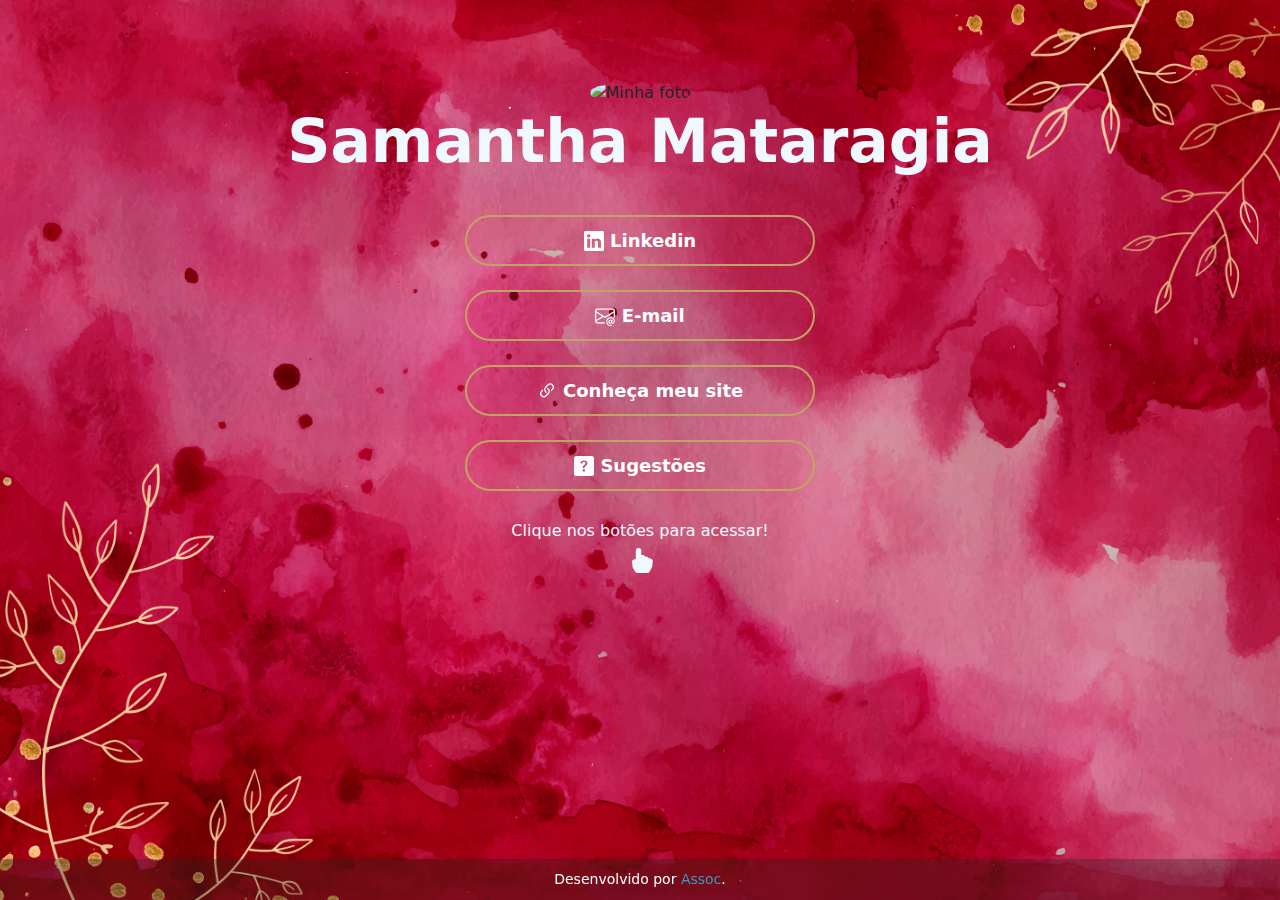
==== index.html @ 51318fa6 "Enviando meu arquivos" ====
<!DOCTYPE html>
<html lang="pt-br">
<head>
    <meta charset="UTF-8">
    <meta name="viewport" content="width=device-width, initial-scale=1.0">
    <link rel="stylesheet" href="style.css">
    <link rel="stylesheet" href="responsividade.css">
    <link href="https://cdn.jsdelivr.net/npm/bootstrap@5.3.3/dist/css/bootstrap.min.css" rel="stylesheet" integrity="sha384-QWTKZyjpPEjISv5WaRU9OFeRpok6YctnYmDr5pNlyT2bRjXh0JMhjY6hW+ALEwIH" crossorigin="anonymous">
    <link rel="icon" href="/imagens/s.png">
    <title>Links Samantha</title>
</head>
<body class="hero">

    <div class="master_container">
        <div class="container">
            <div class="title">
                <img src="https://media.licdn.com/dms/image/D4D03AQHc9JZ_ohUnsA/profile-displayphoto-shrink_400_400/0/1688745999453?e=1727913600&v=beta&t=nxeeAaa59UHRVVxI9wcEcKxm45mjhh3eIMfO_Xk9grI" alt="Minha foto">
                <h1><b>Samantha Mataragia</b></h1>
            </div>
            <div class="links">
                <a href="https://www.linkedin.com/in/samantha-mataragia/" target="_blank">
                    <button class="button"><svg xmlns="http://www.w3.org/2000/svg" width="20" height="20" style="margin-top: -2px;" fill="currentColor" class="bi bi-linkedin" viewBox="0 0 16 16">
                    <path d="M0 1.146C0 .513.526 0 1.175 0h13.65C15.474 0 16 .513 16 1.146v13.708c0 .633-.526 1.146-1.175 1.146H1.175C.526 16 0 15.487 0 14.854zm4.943 12.248V6.169H2.542v7.225zm-1.2-8.212c.837 0 1.358-.554 1.358-1.248-.015-.709-.52-1.248-1.342-1.248S2.4 3.226 2.4 3.934c0 .694.521 1.248 1.327 1.248zm4.908 8.212V9.359c0-.216.016-.432.08-.586.173-.431.568-.878 1.232-.878.869 0 1.216.662 1.216 1.634v3.865h2.401V9.25c0-2.22-1.184-3.252-2.764-3.252-1.274 0-1.845.7-2.165 1.193v.025h-.016l.016-.025V6.169h-2.4c.03.678 0 7.225 0 7.225z"/>
                  </svg>  Linkedin</button>
                </a>

                  <br>
                  <br>

                <a href="mailto:smataragia13@gmail.com" target="_blank">
                  <button class="button"><svg xmlns="http://www.w3.org/2000/svg" width="20" height="20" style="margin-top: -2px;" fill="currentColor" class="bi bi-envelope-at" viewBox="0 0 16 16">
                    <path d="M2 2a2 2 0 0 0-2 2v8.01A2 2 0 0 0 2 14h5.5a.5.5 0 0 0 0-1H2a1 1 0 0 1-.966-.741l5.64-3.471L8 9.583l7-4.2V8.5a.5.5 0 0 0 1 0V4a2 2 0 0 0-2-2zm3.708 6.208L1 11.105V5.383zM1 4.217V4a1 1 0 0 1 1-1h12a1 1 0 0 1 1 1v.217l-7 4.2z"/>
                    <path d="M14.247 14.269c1.01 0 1.587-.857 1.587-2.025v-.21C15.834 10.43 14.64 9 12.52 9h-.035C10.42 9 9 10.36 9 12.432v.214C9 14.82 10.438 16 12.358 16h.044c.594 0 1.018-.074 1.237-.175v-.73c-.245.11-.673.18-1.18.18h-.044c-1.334 0-2.571-.788-2.571-2.655v-.157c0-1.657 1.058-2.724 2.64-2.724h.04c1.535 0 2.484 1.05 2.484 2.326v.118c0 .975-.324 1.39-.639 1.39-.232 0-.41-.148-.41-.42v-2.19h-.906v.569h-.03c-.084-.298-.368-.63-.954-.63-.778 0-1.259.555-1.259 1.4v.528c0 .892.49 1.434 1.26 1.434.471 0 .896-.227 1.014-.643h.043c.118.42.617.648 1.12.648m-2.453-1.588v-.227c0-.546.227-.791.573-.791.297 0 .572.192.572.708v.367c0 .573-.253.744-.564.744-.354 0-.581-.215-.581-.8Z"/>
                  </svg>  E-mail</button>
                </a>

                  <br>
                  <br>

                  <a href="/404.html" target="_blank">
                    <button class="button"><svg xmlns="http://www.w3.org/2000/svg" width="20" height="20" style="margin-top: -2px;" fill="currentColor" class="bi bi-link-45deg" viewBox="0 0 16 16">
                      <path d="M4.715 6.542 3.343 7.914a3 3 0 1 0 4.243 4.243l1.828-1.829A3 3 0 0 0 8.586 5.5L8 6.086a1 1 0 0 0-.154.199 2 2 0 0 1 .861 3.337L6.88 11.45a2 2 0 1 1-2.83-2.83l.793-.792a4 4 0 0 1-.128-1.287z"/>
                      <path d="M6.586 4.672A3 3 0 0 0 7.414 9.5l.775-.776a2 2 0 0 1-.896-3.346L9.12 3.55a2 2 0 1 1 2.83 2.83l-.793.792c.112.42.155.855.128 1.287l1.372-1.372a3 3 0 1 0-4.243-4.243z"/>
                    </svg>  Conheça meu site</button>
                  </a>

                  <br>
                  <br>

                <a href="/404.html" target="_blank">
                  <button class="button"> <svg xmlns="http://www.w3.org/2000/svg" width="20" height="20" style="margin-top: -2px;" fill="currentColor" class="bi bi-question-square-fill" viewBox="0 0 16 16">
                    <path d="M2 0a2 2 0 0 0-2 2v12a2 2 0 0 0 2 2h12a2 2 0 0 0 2-2V2a2 2 0 0 0-2-2zm3.496 6.033a.237.237 0 0 1-.24-.247C5.35 4.091 6.737 3.5 8.005 3.5c1.396 0 2.672.73 2.672 2.24 0 1.08-.635 1.594-1.244 2.057-.737.559-1.01.768-1.01 1.486v.105a.25.25 0 0 1-.25.25h-.81a.25.25 0 0 1-.25-.246l-.004-.217c-.038-.927.495-1.498 1.168-1.987.59-.444.965-.736.965-1.371 0-.825-.628-1.168-1.314-1.168-.803 0-1.253.478-1.342 1.134-.018.137-.128.25-.266.25h-.825zm2.325 6.443c-.584 0-1.009-.394-1.009-.927 0-.552.425-.94 1.01-.94.609 0 1.028.388 1.028.94 0 .533-.42.927-1.029.927"/>
                  </svg>  Sugestões</button>
                </a>
                  
            </div>

            <div class="acessar">
                <h6>Clique nos botões para acessar!</h6>
                <div class="icon-wrapper" onclick="animateClick()">
                    <svg xmlns="http://www.w3.org/2000/svg" width="25" height="25" fill="currentColor" class="bi bi-hand-index-fill" viewBox="0 0 16 16">
                        <path d="M8.5 4.466V1.75a1.75 1.75 0 1 0-3.5 0v5.34l-1.2.24a1.5 1.5 0 0 0-1.196 1.636l.345 3.106a2.5 2.5 0 0 0 .405 1.11l1.433 2.15A1.5 1.5 0 0 0 6.035 16h6.385a1.5 1.5 0 0 0 1.302-.756l1.395-2.441a3.5 3.5 0 0 0 .444-1.389l.271-2.715a2 2 0 0 0-1.99-2.199h-.581a5 5 0 0 0-.195-.248c-.191-.229-.51-.568-.88-.716-.364-.146-.846-.132-1.158-.108l-.132.012a1.26 1.26 0 0 0-.56-.642 2.6 2.6 0 0 0-.738-.288c-.31-.062-.739-.058-1.05-.046z"/>
                    </svg>
                </div>
            </div>
            
        </div>
    </div>


    <footer>
        <p>
            Desenvolvido <i class="fa fa-heart"></i> por
            <a target="_blank" href="">Assoc</a>.
        </p>
    </footer>

    <script src="https://cdn.jsdelivr.net/npm/bootstrap@5.3.3/dist/js/bootstrap.bundle.min.js" integrity="sha384-YvpcrYf0tY3lHB60NNkmXc5s9fDVZLESaAA55NDzOxhy9GkcIdslK1eN7N6jIeHz" crossorigin="anonymous"></script>
    <script src="/script.js"></script>
</body>
</html>
---- style.css ----
.hero{
  background-image: url(/imagens/fundo.jpg);
  height: 100vh;
  width: 100%;
  background-size: cover;
  background-position: center;
  background-repeat: no-repeat;
}

.container{
    justify-content: center;
    text-align: center;
}

.master_container{
    padding-top: 80px;
}

.title{
    padding-bottom: 30px;
}

.title img{
    height: 100px;
    width: 100px;
    border-radius: 50%;
}

.title h1{
    font-size: 60px;
    color: aliceblue;
}


.links{
    gap: 50px;
}

.acessar{
    padding-top: 30px;
    color: aliceblue;
}


/* Botoes */
/* From Uiverse.io by gharsh11032000 */ 
.button {
    cursor: pointer;
    position: relative;
    width: 350px;
    padding: 10px 54px;
    font-size: 18px;
    color: rgb(255, 255, 255);
    border: 2px solid rgb(193, 163, 98);
    border-radius: 34px;
    background-color: transparent;
    font-weight: 600;
    transition: all 0.3s cubic-bezier(0.23, 1, 0.320, 1);
    overflow: hidden;
  }
  
  .button::before {
    content: '';
    position: absolute;
    inset: 0;
    margin: auto;
    width: 118px;
    height: 50px;
    border-radius: inherit;
    scale: 0;
    z-index: -1;
    background-color: rgb(193, 163, 98);
    transition: all 0.6s cubic-bezier(0.23, 1, 0.320, 1);
  }
  
  .button:hover::before {
    scale: 3;
  }
  
  .button:hover {
    color: #212121;
    scale: 1.1;
    box-shadow: 0 0px 20px rgba(193, 163, 98,0.4);
  }
  
  .button:active {
    scale: 1;
  }
  
  
  /* Animação do clique */

  .icon-wrapper {
    display: inline-block;
    cursor: pointer;
    transition: transform 0.2s ease-in-out, fill 0.2s ease-in-out;
}

.icon-wrapper:active {
    transform: scale(0.9);
    fill: #ff5722; /* Cor ao clicar */
}

.icon {
    width: 50px; /* Tamanho do ícone */
    height: 50px;
    fill: #007bff; /* Cor inicial */
}

/* Efeito de pressionar e soltar */
@keyframes click-animation {
    0% {
        transform: scale(1);
    }
    50% {
        transform: scale(0.9);
    }
    100% {
        transform: scale(1);
    }
}

.icon-wrapper.click-animation {
    animation: click-animation 0.2s ease-in-out;
}


/* Footer */


footer {
    background-color: #22222251;
    color: #fff;
    font-size: 14px;
    bottom: 0;
    position: fixed;
    left: 0;
    right: 0;
    text-align: center;
    z-index: 999;
}

footer p {
    margin: 10px 0;
}

footer i {
    color: red;
}

footer a {
    color: #3c97bf;
    text-decoration: none;
}
---- responsividade.css ----
@media screen and (max-width: 1020px){

    .hero{
        background-image: url(/imagens/responsividade.jpg);
        height: 102vh;
        width: 100%;
        background-size: cover;
        background-position: center;
        background-repeat: no-repeat;
      }

      .title h1{
        font-size: 35px;
    }

    .master_container{
        padding-top: 60px;
    }

    .button{
        font-size: 23px;
    }
}
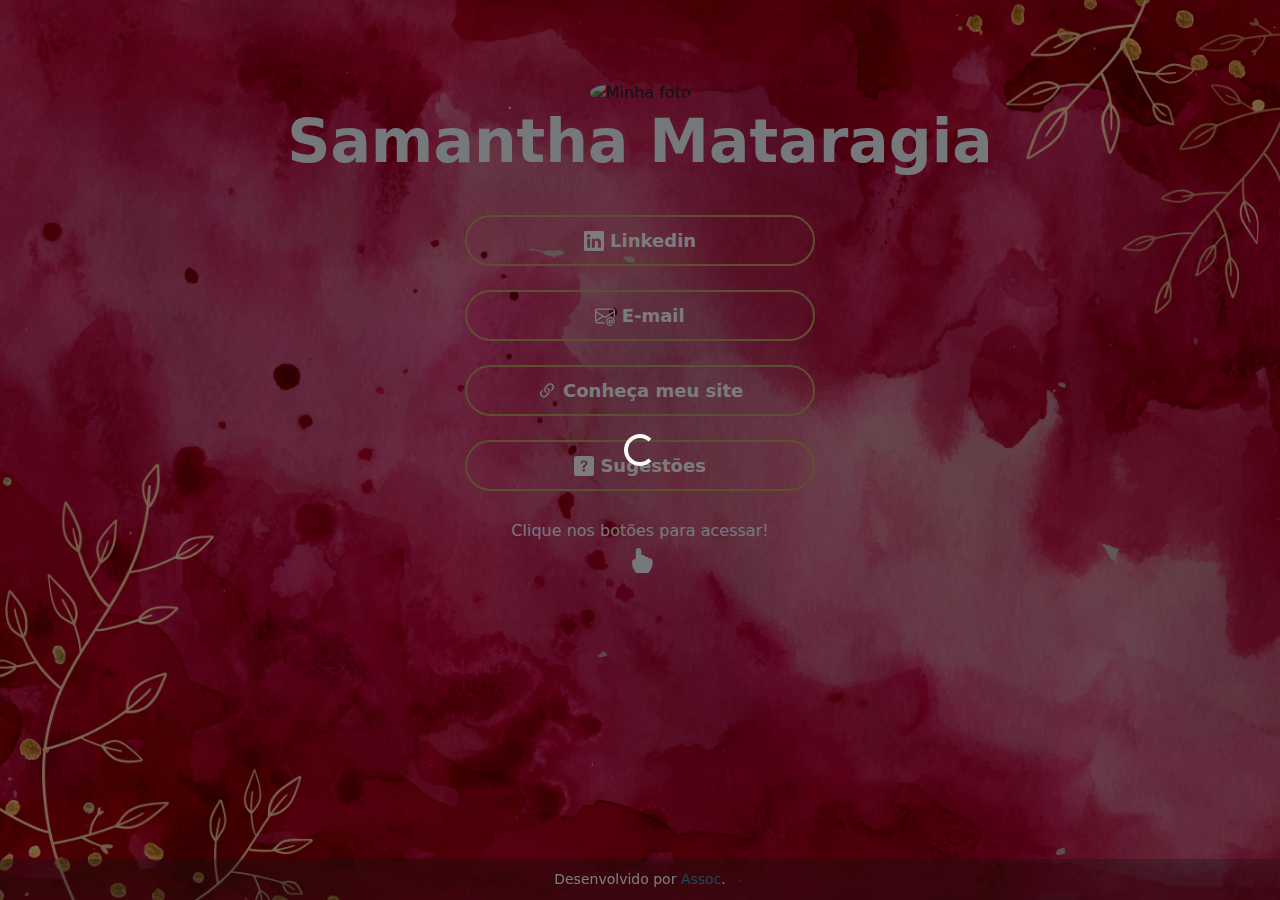
==== commit 9364fa98: "Nova pagina e clicando style de loading" ====
--- a/index.html
+++ b/index.html
@@ -47,7 +47,7 @@
                   <br>
                   <br>
 
-                <a href="/404.html" target="_blank">
+                <a href="/Docs/question.html" target="_blank">
                   <button class="button"> <svg xmlns="http://www.w3.org/2000/svg" width="20" height="20" style="margin-top: -2px;" fill="currentColor" class="bi bi-question-square-fill" viewBox="0 0 16 16">
                     <path d="M2 0a2 2 0 0 0-2 2v12a2 2 0 0 0 2 2h12a2 2 0 0 0 2-2V2a2 2 0 0 0-2-2zm3.496 6.033a.237.237 0 0 1-.24-.247C5.35 4.091 6.737 3.5 8.005 3.5c1.396 0 2.672.73 2.672 2.24 0 1.08-.635 1.594-1.244 2.057-.737.559-1.01.768-1.01 1.486v.105a.25.25 0 0 1-.25.25h-.81a.25.25 0 0 1-.25-.246l-.004-.217c-.038-.927.495-1.498 1.168-1.987.59-.444.965-.736.965-1.371 0-.825-.628-1.168-1.314-1.168-.803 0-1.253.478-1.342 1.134-.018.137-.128.25-.266.25h-.825zm2.325 6.443c-.584 0-1.009-.394-1.009-.927 0-.552.425-.94 1.01-.94.609 0 1.028.388 1.028.94 0 .533-.42.927-1.029.927"/>
                   </svg>  Sugestões</button>
@@ -68,6 +68,15 @@
     </div>
 
 
+    <div class="overlay">
+        <div class="loading">
+          <div class="spinner-border text-light" role="status">
+            <span class="visually-hidden">Loading...</span>
+          </div>
+        </div>
+      </div>
+
+
     <footer>
         <p>
             Desenvolvido <i class="fa fa-heart"></i> por
--- a/style.css
+++ b/style.css
@@ -151,4 +151,45 @@
 footer a {
     color: #3c97bf;
     text-decoration: none;
-}+}
+
+
+
+/* Loading */
+
+body {
+    margin: 0;
+    padding: 0;
+    overflow: hidden; /* Previne a rolagem enquanto a tela de carregamento está ativa */
+  }
+
+  .overlay {
+    position: fixed;
+    top: 0;
+    left: 0;
+    width: 100%;
+    height: 100%;
+    background-color: rgba(0, 0, 0, 0.514); /* Cor da tela de fundo branca com transparência */
+    z-index: 9999; /* Z-index alto para estar acima de todo o conteúdo */
+    display: none; /* Oculta por padrão */
+    justify-content: center; /* Centraliza verticalmente */
+    align-items: center; /* Centraliza horizontalmente */
+    opacity: 0; /* Começa transparente */
+    transition: opacity 5s ease; /* Transição suave para a opacidade */
+  }
+
+  .overlay.active {
+    display: flex; /* Exibe a tela de carregamento quando a classe active é adicionada */
+    opacity: 1; /* Define opacidade para 100% */
+  }
+
+  .loading {
+    width: 56px;
+    height: 56px;
+    display: flex;
+    justify-content: center;
+    align-items: center;
+    background-color: rgba(255, 255, 255, 0); /* Cor de fundo do spinner */
+    border-radius: 8px; /* Bordas arredondadas para o spinner */
+  }
+  /*Fim Loading*/